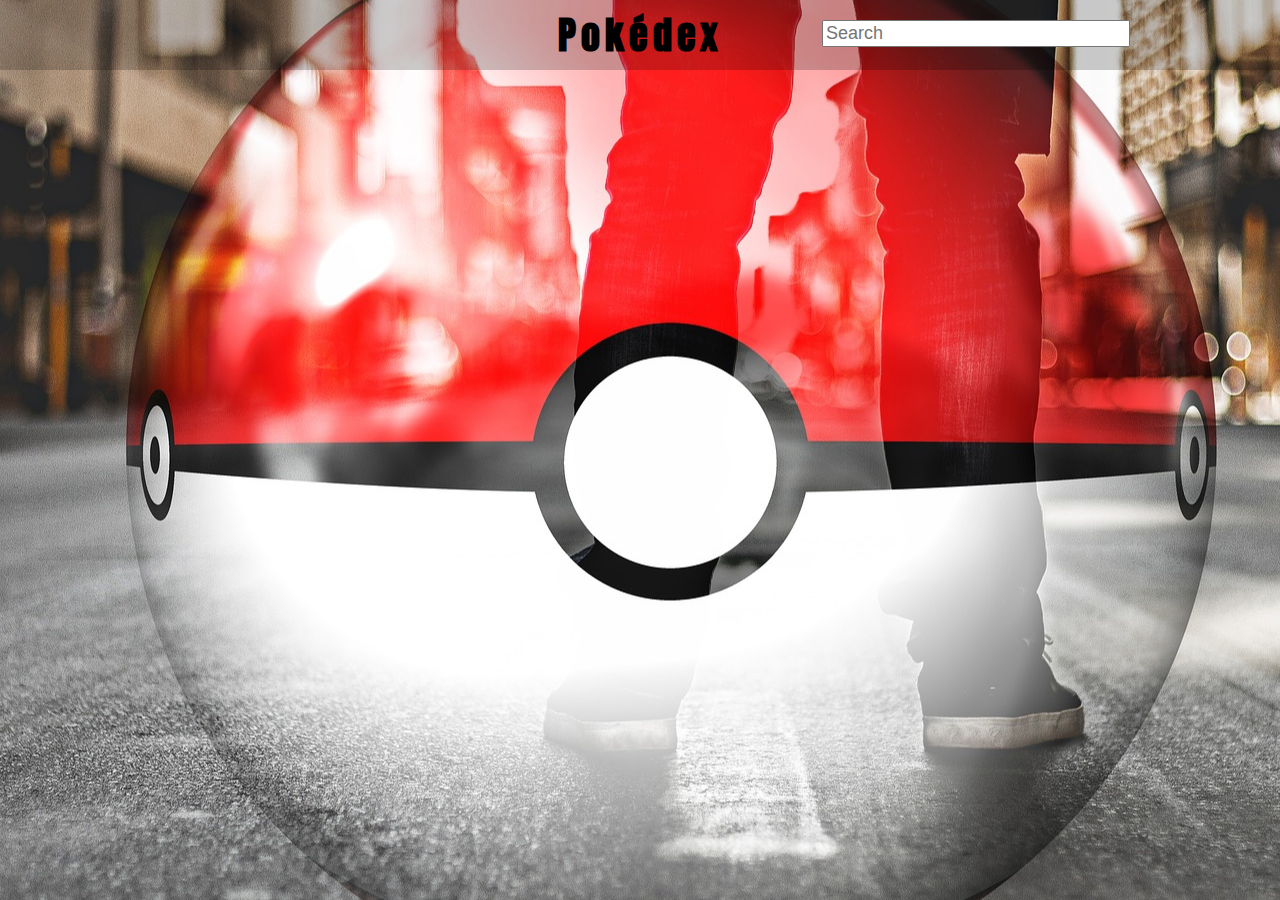
==== index.html @ c7698846 "first commit" ====
<!DOCTYPE html>
<html lang="en">
<head>
    <meta charset="UTF-8">
    <meta http-equiv="X-UA-Compatible" content="IE=edge">
    <meta name="viewport" content="width=device-width, initial-scale=1.0">
    <title>Pokedex</title>
    <link rel="icon" type="image/x-icon" href="/img/favicon.jpg">
    <link rel="stylesheet" href="style.css">
    <link rel="stylesheet" href="tampets.css">
    <script defer src="script.js"></script>
    
    
    <!-- Bootsrap-->
    <script src="https://cdn.jsdelivr.net/npm/bootstrap@5.3.0-alpha1/dist/js/bootstrap.bundle.min.js" integrity="sha384-w76AqPfDkMBDXo30jS1Sgez6pr3x5MlQ1ZAGC+nuZB+EYdgRZgiwxhTBTkF7CXvN" crossorigin="anonymous"></script>
    <link href="https://cdn.jsdelivr.net/npm/bootstrap@5.3.0-alpha1/dist/css/bootstrap.min.css" rel="stylesheet" integrity="sha384-GLhlTQ8iRABdZLl6O3oVMWSktQOp6b7In1Zl3/Jr59b6EGGoI1aFkw7cmDA6j6gD" crossorigin="anonymous">
</head>
<body onload="init()">
    
    <div onclick="closePopup()" id="pokemon-view-div" class="pokemonView-div d-none">
        <div onclick="doNotClose(event)" class="pokemon-view">
            <div id="pokemon-background" class="pokemon-background">

            </div>
            <div class="informations" id="pokemonInfos">
                <div class="pokemon-img">
                    <img id="pokemonImg" alt="">
                </div>
                <div class="details" id="details">
                </div>
            </div>
        </div> 
    </div>
    <div class="pokemon-container">
        <div class="header">
            <h1>Pokédex</h1>
            <div class="input-div">
                <input id="search" type="text" placeholder="Search" onkeydown="filterPokemon()">
            </div>
        </div>
        <div id="allPokemon" class="all-pokemon" onscroll="onTheBottom()">  
           
        </div>
        
    </div>
</body>
</html>
---- style.css ----
body{
    margin: 0;
}

.d-none{
    display: none !important;
}

.pokemon-container{
    height: 100vh;
    width: 100%;
    background-image: url('img/pokemon-background.jpg');
    background-position: center;
    overflow-x: hidden;
}

.pokemon-container::-webkit-scrollbar {
    display: none !important;
}

.header{
    height: 70px;
    display: flex;
    justify-content: center;
    align-items: center;
    font-family: 'Anton';
    background-color: rgba(0,0,0,0.2);
}

.input-div{
    position: absolute;
    top: 20px;
    right: 150px;
    font-family:  "Anton";
}



.input-div input{
    width: 300px;
    font-weight: 100;
    font-size: 18px;
}

.input-div input::placeholder{
    display: flex;
    justify-content: center;
}

h1{
    letter-spacing: 5px;
    font-size: 38px;
    color: black;
}

.all-pokemon{
    max-height: 90vh;
    max-width: 100%;
    flex-wrap: wrap;
    overflow-y: scroll;
    display: flex;
    overflow-x: hidden !important;
    
}

#pokemon{
    height: 100px;
    width: 200px;
}

.pokemon-overview-div{
    display: flex;
    flex-direction: column;
    height: 200px;
    width: 200px;
    padding: 18px;
    margin-left: 20px;
    margin-bottom: 20px;
    
}

.pokemon-overview-div span{
    display: flex;
    justify-content: center;
    font-size: 18px;
    color: rgb(48, 47, 47);
    padding: 18px;
}

.pokemon-overview-div-img{
    object-fit: cover;
}

.hidden{
    scale: 0;
    transition: all 250ms;
}

.show{
    scale: 1;
}

.hover-effect:hover{
    transform: scale(1.5);
    cursor: pointer;
}


.pokemonView-div{
    position: absolute;
    top: 0;
    left: 0;
    z-index: 3;
    height: 100vh;
    width: 100%;
    display: flex;
    justify-content: center;
    align-items: center;
    backdrop-filter: blur(1px);
}

.pokemon-view{
    height: 600px;
    width: 500px;
    background-color: rgb(255, 255, 255);
    border-radius: 30px;
}

.informations img{
    height: 250px;
    width: 250px;
}

.informations{
    display: flex;
    justify-content: center;
    flex-direction: column;
    margin-top: -210px;
}

.pokemon-img{
    display: flex;
    justify-content: center;
}

.pokemon-background{
    height: 50%;
    border-top-left-radius: 30px;
    border-top-right-radius: 30px;
    background-image:url('img/pokemon-view-background.jpg');
    background-position: center;
    background-repeat: no-repeat;
    background-size: 100%;
}

.progress{
    width: 90%;
    margin-left: 20px;
    margin-top: -10px;
}

.details div{
    display: flex;
    justify-content: space-between;
    margin-left: 100px;
    margin-right: 100px;
    margin-top: 10px;
    border-bottom: 1px solid black;
    margin-bottom: 10px;
}
---- tampets.css ----
/* anton-regular - latin */
@font-face {
    font-display: swap; /* Check https://developer.mozilla.org/en-US/docs/Web/CSS/@font-face/font-display for other options. */
    font-family: 'Anton';
    font-style: normal;
    font-weight: 400;
    src: url('/fonts/anton-v23-latin-regular.eot'); /* IE9 Compat Modes */
    src: url('/fonts/anton-v23-latin-regular.eot?#iefix') format('embedded-opentype'), /* IE6-IE8 */
         url('/fonts/anton-v23-latin-regular.woff2') format('woff2'), /* Super Modern Browsers */
         url('/fonts/anton-v23-latin-regular.woff') format('woff'), /* Modern Browsers */
         url('/fonts/anton-v23-latin-regular.ttf') format('truetype'), /* Safari, Android, iOS */
         url('/fonts/anton-v23-latin-regular.svg#Anton') format('svg'); /* Legacy iOS */
  }
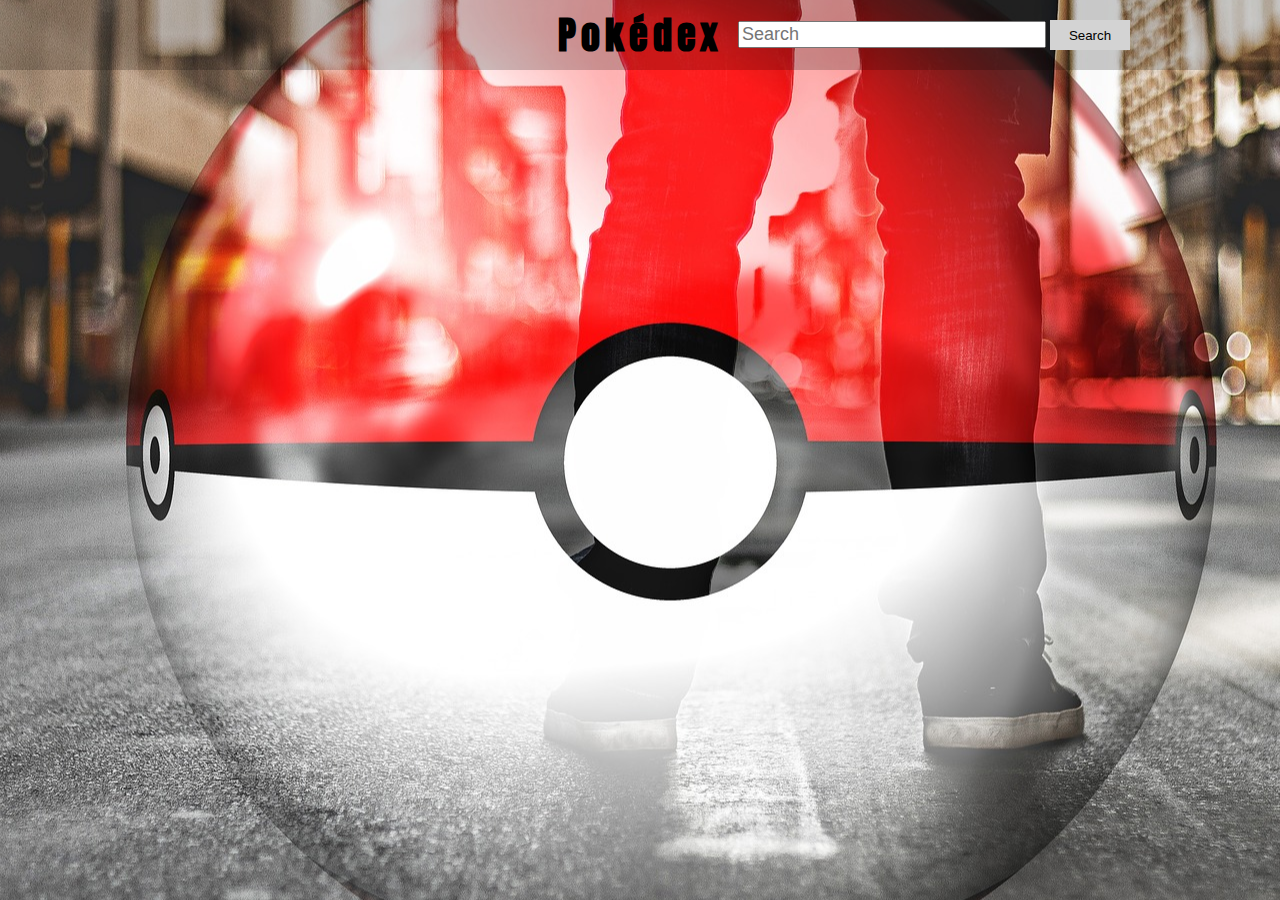
==== commit bab5407e: "without responsiv" ====
--- a/index.html
+++ b/index.html
@@ -23,8 +23,8 @@
 
             </div>
             <div class="informations" id="pokemonInfos">
-                <div class="pokemon-img">
-                    <img id="pokemonImg" alt="">
+                <div id="PokemoonImgView" class="pokemon-img">
+                    
                 </div>
                 <div class="details" id="details">
                 </div>
@@ -35,7 +35,8 @@
         <div class="header">
             <h1>Pokédex</h1>
             <div class="input-div">
-                <input id="search" type="text" placeholder="Search" onkeydown="filterPokemon()">
+                <input id="search" type="text" placeholder="Search" >
+                <button onclick="find()" class="button-search">Search</button>
             </div>
         </div>
         <div id="allPokemon" class="all-pokemon" onscroll="onTheBottom()">  
--- a/style.css
+++ b/style.css
@@ -59,6 +59,7 @@
     flex-wrap: wrap;
     overflow-y: scroll;
     display: flex;
+    justify-content: center;
     overflow-x: hidden !important;
     
 }
@@ -168,3 +169,46 @@
     border-bottom: 1px solid black;
     margin-bottom: 10px;
 }
+
+.pokemon-View-last{
+    height: 200px !important;
+    width: 200px !important;
+    object-fit: cover;
+    transition: all 250ms ease-in-out;
+}
+
+.pokemon-View-next {
+    height: 200px !important;
+    width: 200px !important;
+    object-fit: cover !important;
+    transition: all 250ms ease-in-out;
+}
+
+.pokemon-View-next:hover{
+    cursor: pointer;
+    scale: 1.2;
+}
+
+.pokemon-View-last:hover{
+    cursor: pointer;
+    scale: 1.1;
+}
+
+.pokemon-View-main{
+    height: 250px !important;
+    width: 250px !important;
+    object-fit: cover !important;
+}
+
+.button-search{
+    background-color: lightgray;
+    border: none;
+    height: 30px;
+    border: 1px solid lightgray;
+    width: 80px;
+}
+
+.button-search:hover{
+    cursor: pointer;
+    background-color: rgb(230, 229, 229);
+}
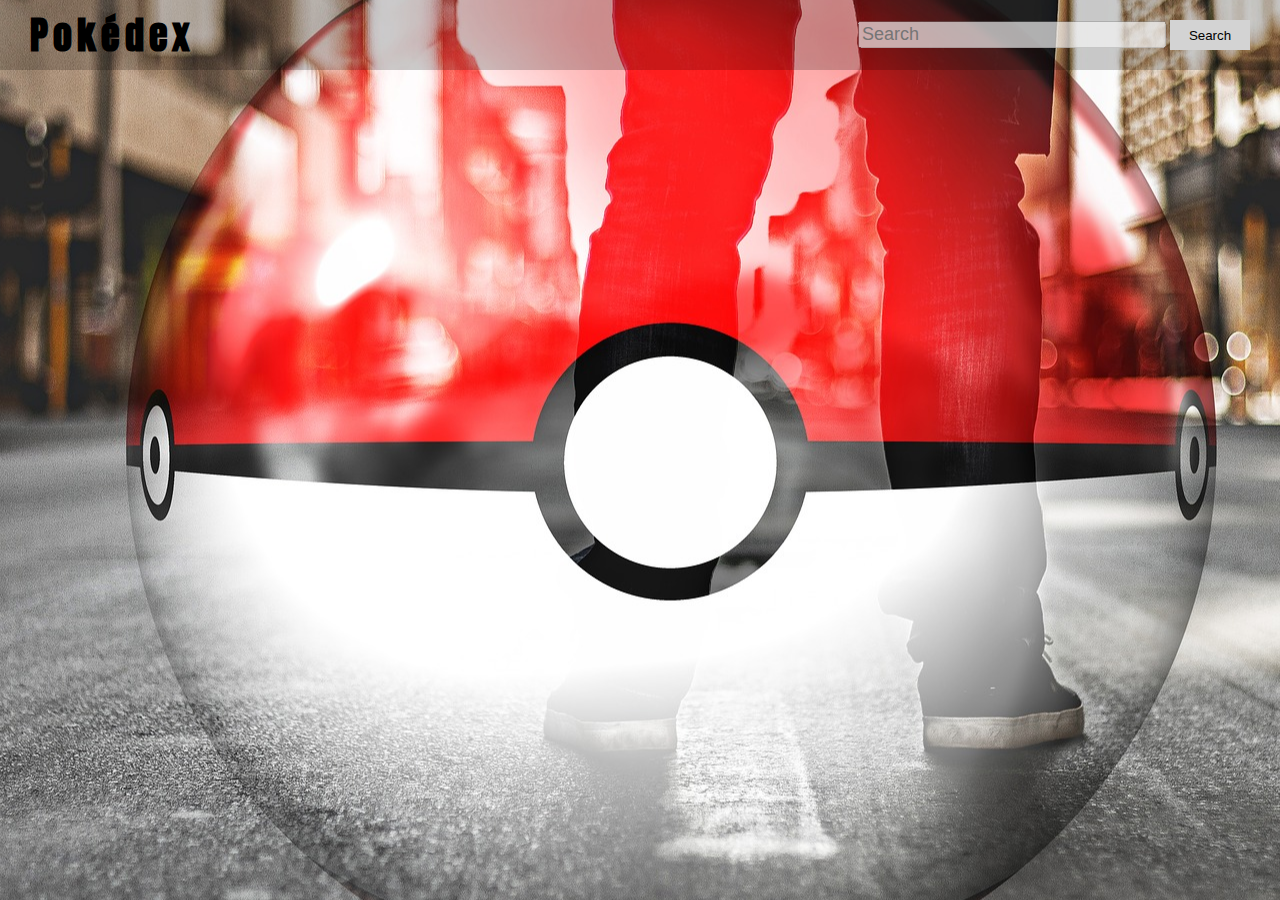
==== commit b26f5961: "finish" ====
--- a/index.html
+++ b/index.html
@@ -16,8 +16,8 @@
     <link href="https://cdn.jsdelivr.net/npm/bootstrap@5.3.0-alpha1/dist/css/bootstrap.min.css" rel="stylesheet" integrity="sha384-GLhlTQ8iRABdZLl6O3oVMWSktQOp6b7In1Zl3/Jr59b6EGGoI1aFkw7cmDA6j6gD" crossorigin="anonymous">
 </head>
 <body onload="init()">
-    
     <div onclick="closePopup()" id="pokemon-view-div" class="pokemonView-div d-none">
+        <img class="X-button" src="img/X.png" alt="">
         <div onclick="doNotClose(event)" class="pokemon-view">
             <div id="pokemon-background" class="pokemon-background">
 
@@ -42,7 +42,6 @@
         <div id="allPokemon" class="all-pokemon" onscroll="onTheBottom()">  
            
         </div>
-        
     </div>
 </body>
 </html>--- a/style.css
+++ b/style.css
@@ -21,7 +21,7 @@
 .header{
     height: 70px;
     display: flex;
-    justify-content: center;
+    justify-content: flex-start;
     align-items: center;
     font-family: 'Anton';
     background-color: rgba(0,0,0,0.2);
@@ -30,7 +30,7 @@
 .input-div{
     position: absolute;
     top: 20px;
-    right: 150px;
+    right: 30px;
     font-family:  "Anton";
 }
 
@@ -51,6 +51,7 @@
     letter-spacing: 5px;
     font-size: 38px;
     color: black;
+    margin-left: 30px;
 }
 
 .all-pokemon{
@@ -77,7 +78,6 @@
     padding: 18px;
     margin-left: 20px;
     margin-bottom: 20px;
-    
 }
 
 .pokemon-overview-div span{
@@ -105,7 +105,6 @@
     transform: scale(1.5);
     cursor: pointer;
 }
-
 
 .pokemonView-div{
     position: absolute;
@@ -127,10 +126,6 @@
     border-radius: 30px;
 }
 
-.informations img{
-    height: 250px;
-    width: 250px;
-}
 
 .informations{
     display: flex;
@@ -170,33 +165,33 @@
     margin-bottom: 10px;
 }
 
-.pokemon-View-last{
-    height: 200px !important;
-    width: 200px !important;
+.pokemon-View-last img{
+    height: 150px ;
+    width: 150px ;
     object-fit: cover;
     transition: all 250ms ease-in-out;
 }
 
-.pokemon-View-next {
-    height: 200px !important;
-    width: 200px !important;
+.pokemon-View-next img{
+    height: 150px ;
+    width: 150px ;
     object-fit: cover !important;
     transition: all 250ms ease-in-out;
 }
 
-.pokemon-View-next:hover{
+.pokemon-View-next img:hover{
     cursor: pointer;
     scale: 1.2;
 }
 
-.pokemon-View-last:hover{
+.pokemon-View-last img:hover{
     cursor: pointer;
     scale: 1.1;
 }
 
-.pokemon-View-main{
-    height: 250px !important;
-    width: 250px !important;
+.pokemon-View-main img{
+    height: 250px ;
+    width: 250px ;
     object-fit: cover !important;
 }
 
@@ -212,3 +207,99 @@
     cursor: pointer;
     background-color: rgb(230, 229, 229);
 }
+
+.X-button{
+    height: 40px;
+    width: 40px;
+    position: absolute;
+    left: auto;
+    right: auto;
+    top: 20px;
+    display: none;
+}
+
+@media (max-width: 775px){
+    .pokemon-view{
+        width: 400px;
+        height: 500px;
+    }
+
+    .pokemon-View-last img{
+        width: 100px ;
+        height: 100px ;
+    }
+
+    .pokemon-View-next img{
+        width: 100px ;
+        height: 100px ;
+    }
+
+    .pokemon-View-main img{
+        width: 200px ;
+        height: 200px ;
+    }
+
+    .informations{
+        margin-top: -200px;
+    }
+}
+
+@media (max-width: 600px){
+    .input-div input{
+        max-width: 150px;
+    }
+
+    .X-button{
+        top: 70px;
+        display: block;
+    }
+}
+
+@media (max-width: 445px){
+    .button-search{
+        max-width: 60px;
+    }
+    .input-div input{
+        max-width: 110px;
+    }
+}
+
+@media (max-width: 445px){
+
+    .informations{
+        margin-top: -155px;
+    }
+
+    .pokemon-View-main img{
+        width: 150px ;
+        height: 150px ;
+    }
+
+    .details div{
+        margin-left: 30px;
+        margin-right: 30px;
+    }
+
+    .pokemon-view{
+        width: 320px;
+        height: 500px;
+    }
+    .input-div input{
+        max-width: 100px;
+    }
+}
+
+@media (max-width: 380px){
+    .pokemon-View-main img{
+        width: 150px ;
+        height: 150px ;
+    }
+
+    .pokemon-view{
+        width: 300px;
+        height: 500px;
+    }
+    .input-div input{
+        max-width: 100px;
+    }
+}